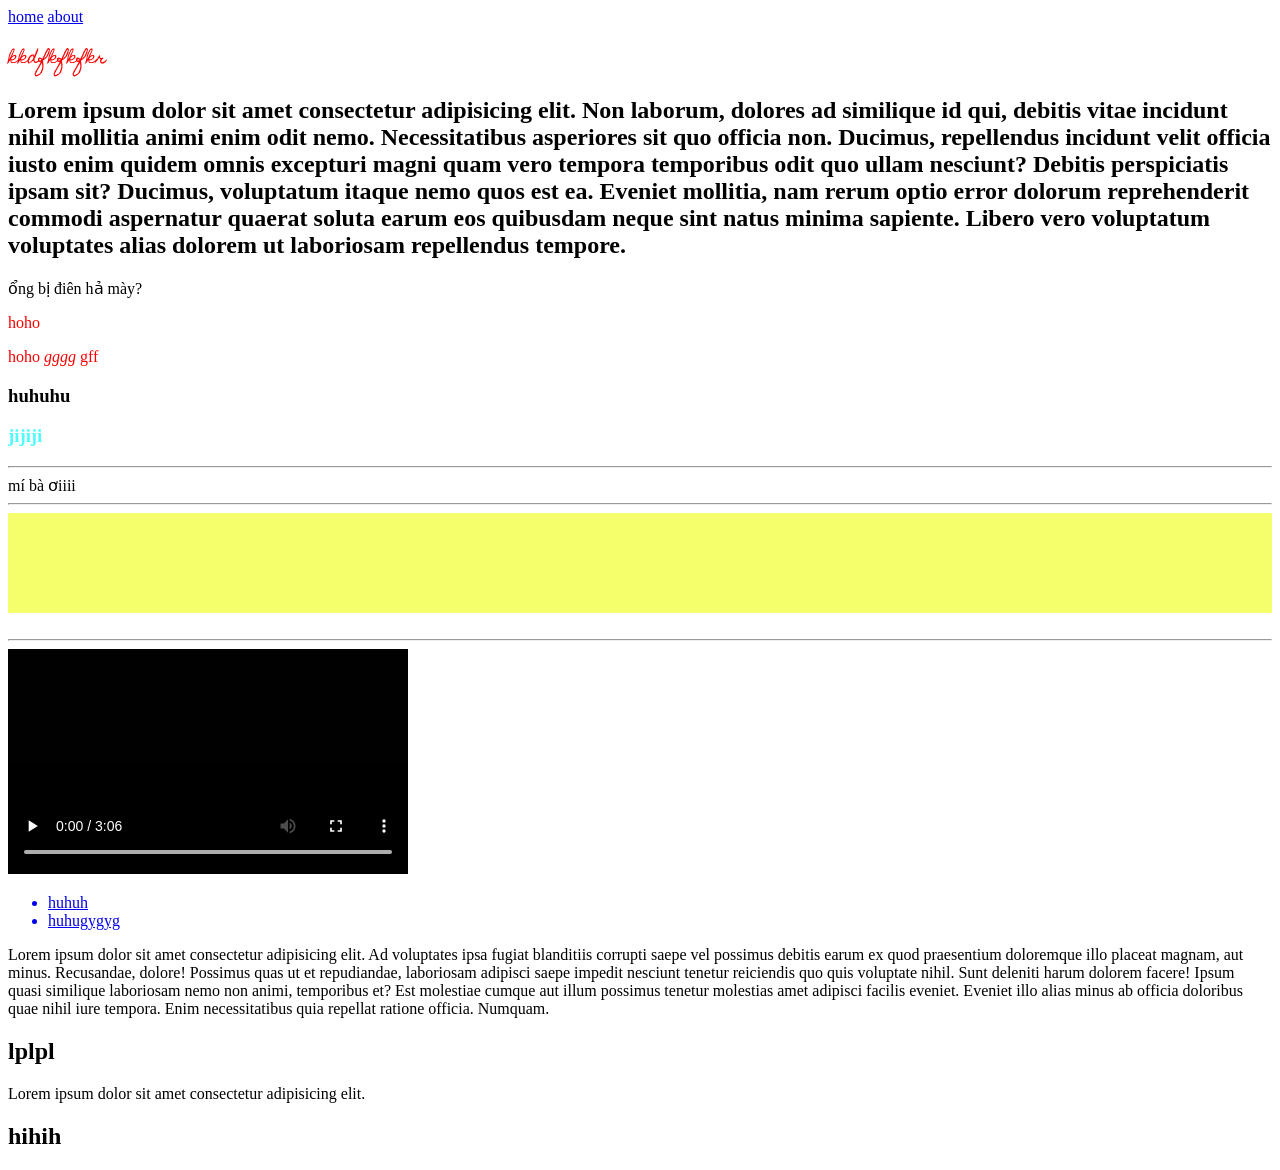
==== index.html @ 34c9166b "lần 1 all" ====
<!doctype html>
<html lang="vi">
  <head>
    <meta charset="UTF-8" />
    <meta name="viewport" content="width=device-width, initial-scale=1.0" />
    <link rel="icon" href="./img/images.jpg" type="image/jpg" />
    <link rel="stylesheet" href="index.css" />
    <title>index</title>
  </head>
  <body>
    <a href="./index.html" title="thu1">home</a>
    <a href="./about.html" title="thu2">about</a>
    <div class="so1">
      <p>kkdfkfkfkr</p>
      <h2>
        Lorem ipsum dolor sit amet consectetur adipisicing elit. Non laborum,
        dolores ad similique id qui, debitis vitae incidunt nihil mollitia animi
        enim odit nemo. Necessitatibus asperiores sit quo officia non. Ducimus,
        repellendus incidunt velit officia iusto enim quidem omnis excepturi
        magni quam vero tempora temporibus odit quo ullam nesciunt? Debitis
        perspiciatis ipsam sit? Ducimus, voluptatum itaque nemo quos est ea.
        Eveniet mollitia, nam rerum optio error dolorum reprehenderit commodi
        aspernatur quaerat soluta earum eos quibusdam neque sint natus minima
        sapiente. Libero vero voluptatum voluptates alias dolorem ut laboriosam
        repellendus tempore.
      </h2>
      <p class="text">ổng bị <span>điên</span> hả mày?</p>
      <p id="kiki">hoho</p>
      <p id="kiki">hoho <em>gggg</em> gff</p>
      <h3>huhuhu</h3>
      <h3>jijiji</h3>
    </div>
    <hr />
    <div class="hihi">
      mí bà ơiiii
      <p>bà thích tui đúng kos</p>
    </div>
    <hr />
    <div class="ty"></div>
    <br />
    <hr />
    <video id="video" width="400" controls autoplay loop>
      <source
        src="./music/CORTIS (코르티스) 'GO!' Official MV.mp4"
        type="video/mp4"
      />
    </video>

    <audio
      id="audio"
      src="./music/CORTIS (코르티스) 'GO!' Official MV.mp3"
      preload="auto"
    ></audio>

    <script>
      const video = document.getElementById("video");
      const audio = document.getElementById("audio");

      video.addEventListener("play", function () {
        audio.currentTime = video.currentTime;
        audio.play();
      });

      video.addEventListener("pause", function () {
        audio.pause();
      });

      video.addEventListener("seeked", function () {
        audio.currentTime = video.currentTime;
      });

      video.addEventListener("ended", function () {
        audio.pause();
        audio.currentTime = 0;
      });
    </script>
    <ul>
      <a href="#lll"><li>huhuh</li></a>
      <a href="#ttt"><li>huhugygyg</li></a>
    </ul>
    <p>
      Lorem ipsum dolor sit amet consectetur adipisicing elit. Ad voluptates
      ipsa fugiat blanditiis corrupti saepe vel possimus debitis earum ex quod
      praesentium doloremque illo placeat magnam, aut minus. Recusandae, dolore!
      Possimus quas ut et repudiandae, laboriosam adipisci saepe impedit
      nesciunt tenetur reiciendis quo quis voluptate nihil. Sunt deleniti harum
      dolorem facere! Ipsum quasi similique laboriosam nemo non animi,
      temporibus et? Est molestiae cumque aut illum possimus tenetur molestias
      amet adipisci facilis eveniet. Eveniet illo alias minus ab officia
      doloribus quae nihil iure tempora. Enim necessitatibus quia repellat
      ratione officia. Numquam.
    </p>
    <h2 id="lll">lplpl</h2>
    <p>Lorem ipsum dolor sit amet consectetur adipisicing elit.</p>
    <h2 id="ttt">hihih</h2>
  </body>
</html>
---- index.css ----
@font-face {
  src: url(./fonts/HomemadeApple-Regular.ttf);
  font-family: HomemadeApple;
}
.so1 p:first-child {
  color: red;
  font-family: HomemadeApple;
}
.ty:empty {
  background-color: #f5ff6b;
  width: 100%;
  height: 100px;
}
.ty {
  width: 100%;
  height: 100px;
  background-color: #54ff36;
}
.hihi p {
  display: none;
  background-color: #ffbefa;
  padding: 10px;
}
div:hover p {
  display: block;
}
h2:target {
  color: rgb(99, 255, 102);
  background-color: rgb(0, 0, 0);
}
#ttt:target {
  color: rgb(131, 226, 253);
  background-color: rgb(0, 0, 0);
}
.so1 h2::selection {
  color: rgb(202, 14, 186);
  background-color: rgb(220, 255, 198);
}
p#kiki {
  color: rgb(255, 0, 0);
}
.so1 h3:last-child {
  color: rgb(81, 252, 255);
}
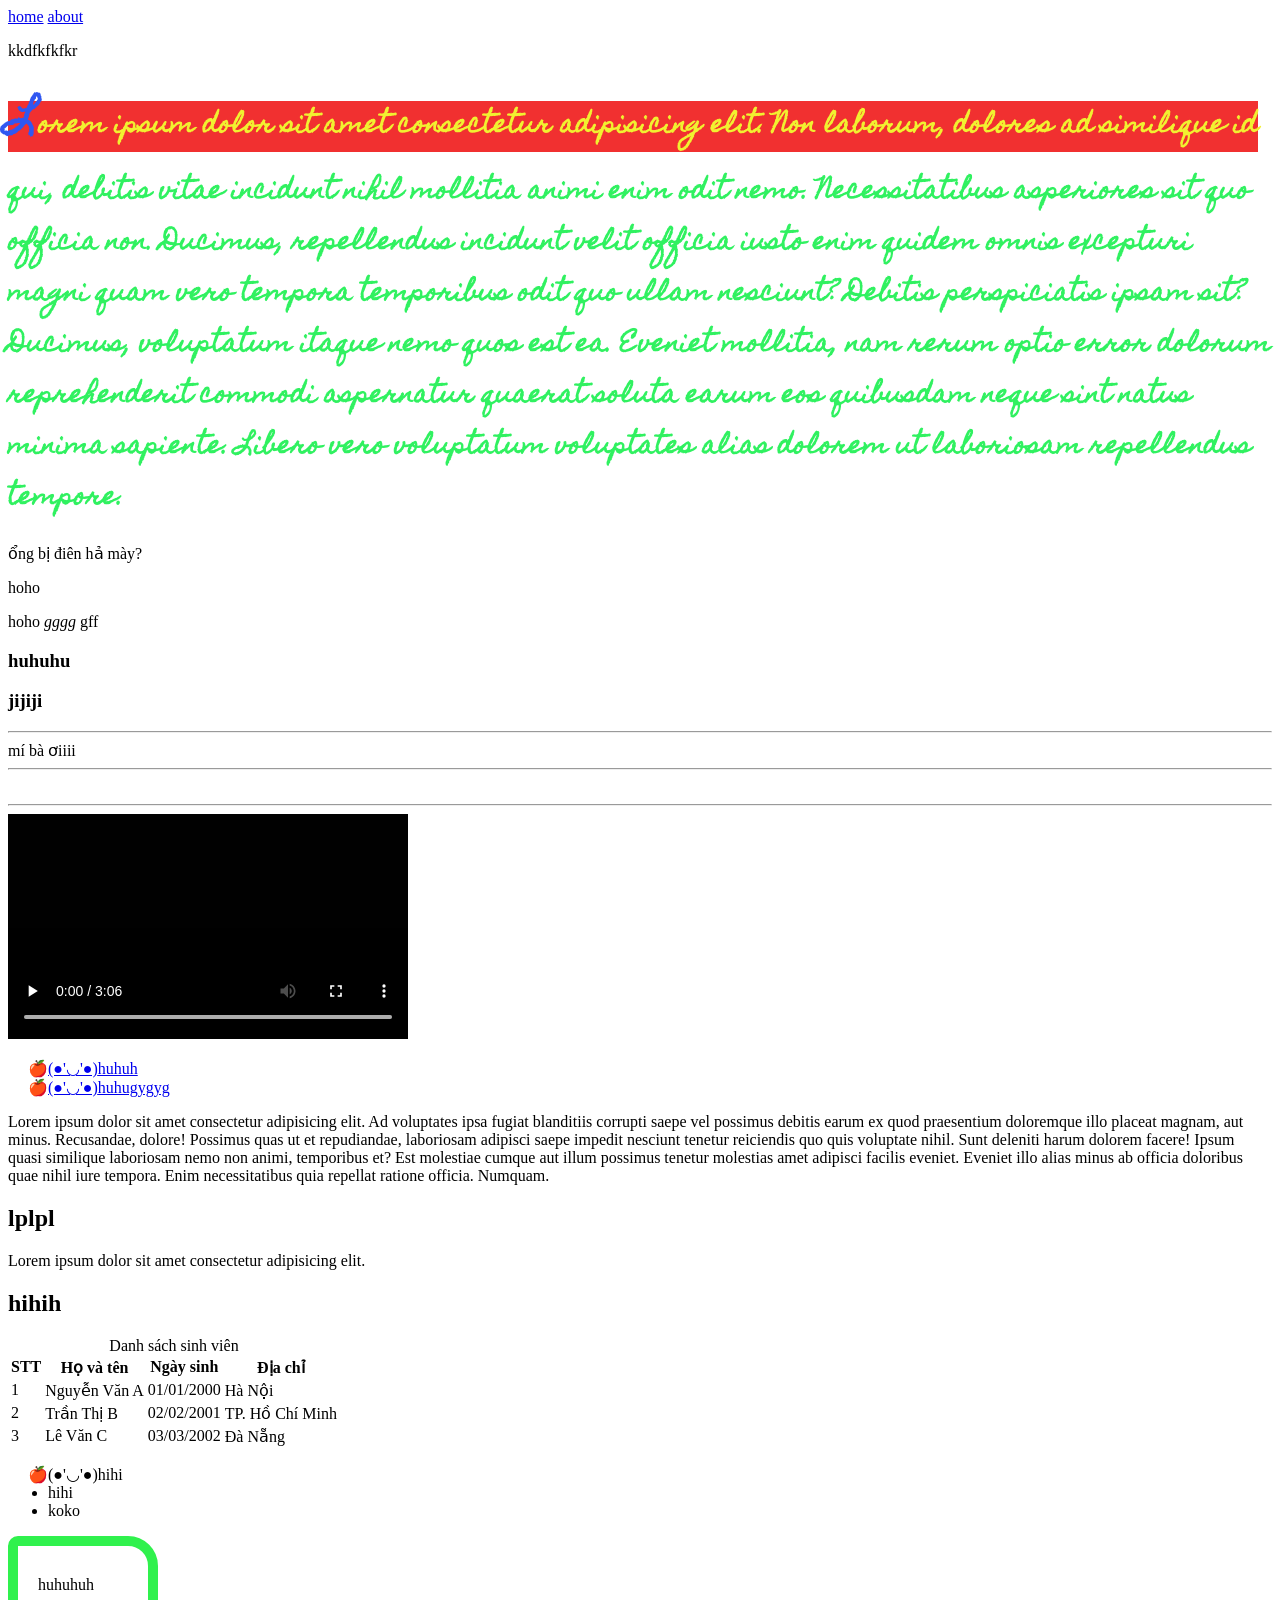
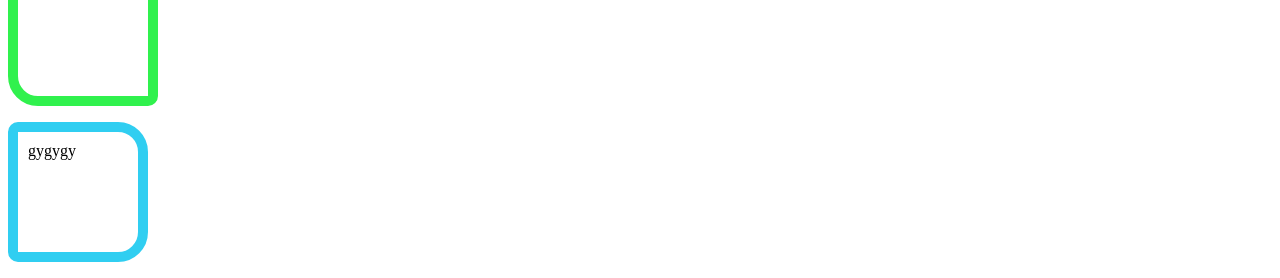
==== commit ea3aaad8: "lần 2 all" ====
--- a/index.html
+++ b/index.html
@@ -39,7 +39,7 @@
     <div class="ty"></div>
     <br />
     <hr />
-    <video id="video" width="400" controls autoplay loop>
+    <video id="video" width="400" controls loop>
       <source
         src="./music/CORTIS (코르티스) 'GO!' Official MV.mp4"
         type="video/mp4"
@@ -93,5 +93,43 @@
     <h2 id="lll">lplpl</h2>
     <p>Lorem ipsum dolor sit amet consectetur adipisicing elit.</p>
     <h2 id="ttt">hihih</h2>
+    <table>
+      <caption>
+        Danh sách sinh viên
+      </caption>
+      <tr>
+        <th>STT</th>
+        <th>Họ và tên</th>
+        <th>Ngày sinh</th>
+        <th>Địa chỉ</th>
+      </tr>
+      <tr>
+        <td>1</td>
+        <td>Nguyễn Văn A</td>
+        <td>01/01/2000</td>
+        <td>Hà Nội</td>
+      </tr>
+      <tr>
+        <td>2</td>
+        <td>Trần Thị B</td>
+        <td>02/02/2001</td>
+        <td>TP. Hồ Chí Minh</td>
+      </tr>
+      <tr>
+        <td>3</td>
+        <td>Lê Văn C</td>
+        <td>03/03/2002</td>
+        <td>Đà Nẵng</td>
+      </tr>
+    </table>
+    <ul>
+      <li>hihi</li>
+      <li>hihi</li>
+      <li>koko</li>
+    </ul>
+    <div class="eee">
+      <p>huhuhuh</p>
+    </div>
+    <p id="gg">gygygy</p>
   </body>
 </html>
--- a/index.css
+++ b/index.css
@@ -1,44 +1,50 @@
 @font-face {
   src: url(./fonts/HomemadeApple-Regular.ttf);
-  font-family: HomemadeApple;
+  font-family: "Homemade Apple";
 }
-.so1 p:first-child {
-  color: red;
-  font-family: HomemadeApple;
+.so1 h2:first-of-type {
+  font-family: "Homemade Apple";
+  color: #30f160;
 }
-.ty:empty {
-  background-color: #f5ff6b;
-  width: 100%;
+.so1 h2::selection {
+  background: #ffa1fa;
+  color: #4a30f1;
+}
+.so1 h2::first-letter {
+  color: #3057f1;
+  font-size: 2.5rem;
+}
+.so1 h2::first-line {
+  color: #f1f130;
+  background: #f13030;
+}
+div.hihi:hover p {
+  display: block;
+  color: #ff51f3;
+  background: #f1f130;
+  width: 100px;
   height: 100px;
-}
-.ty {
-  width: 100%;
-  height: 100px;
-  background-color: #54ff36;
 }
 .hihi p {
   display: none;
-  background-color: #ffbefa;
+}
+ul li:first-child::before {
+  content: "(●'◡'●)";
+}
+ul li:first-child::marker {
+  content: "🍎";
+}
+.eee p {
+  height: 100px;
+  width: 100px;
+  padding: 30px 10px 20px 20px;
+  border: 10px solid #30f14d;
+  border-radius: 10px 30px 10px;
+}
+p#gg {
+  width: 100px;
+  height: 100px;
   padding: 10px;
+  border: 10px solid #30cef1;
+  border-radius: 10px 30px 30px 10px;
 }
-div:hover p {
-  display: block;
-}
-h2:target {
-  color: rgb(99, 255, 102);
-  background-color: rgb(0, 0, 0);
-}
-#ttt:target {
-  color: rgb(131, 226, 253);
-  background-color: rgb(0, 0, 0);
-}
-.so1 h2::selection {
-  color: rgb(202, 14, 186);
-  background-color: rgb(220, 255, 198);
-}
-p#kiki {
-  color: rgb(255, 0, 0);
-}
-.so1 h3:last-child {
-  color: rgb(81, 252, 255);
-}
